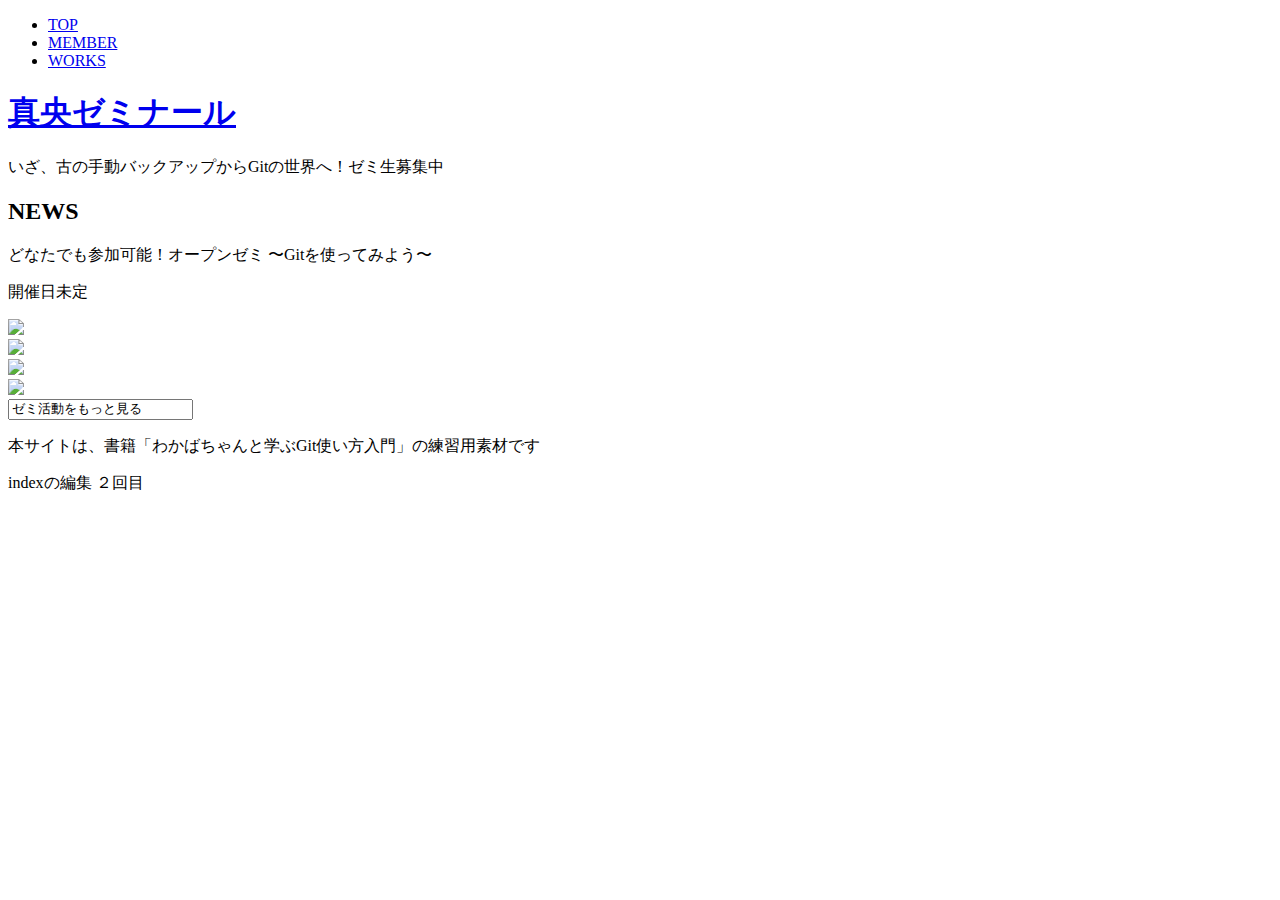
==== index.html @ f802d070 "index.htmlの編集（2回目）" ====
<!DOCTYPE html>
<html lang="ja">
<head>
  <meta charset="utf-8">
  <title>真央ゼミWebサイト|C＆R大学</title>
  <meta name="keywords" content="真央ゼミ,真央一,Git,C＆R大学">
  <meta name="description" content="C＆R大学 Web研究室 Gitの授業を担当している真央一教授のゼミです。ゼミ生募集中！">
  <link rel="stylesheet" href="css/common.css">
  <link href="https://fonts.googleapis.com/css?family=Montserrat" rel="stylesheet">
</head>

<body>
  <header>
    <nav>
      <ul>
        <li><a href="index.html">TOP</a></li>
        <li><a href="member.html">MEMBER</a></li>
        <li><a href="works.html">WORKS</a></li>
      </ul>
    </nav>
    <h1><a href="index.html">真央ゼミナール</a></h1>
    <p>いざ、古の手動バックアップからGitの世界へ！ゼミ生募集中</p>
  </header>

  <main>
    <div class="row">
      <div class="col harf">
        <h2>NEWS</h2>
        <p>どなたでも参加可能！オープンゼミ 〜Gitを使ってみよう〜</p>
        <p>開催日未定</p>
      </div>
    </div>
    <div class="row">
      <div class="col harf">
        <a href="member.html"><img src="images/nav_member.jpg"></a>
      </div>
      <div class="col harf">
        <a href="works.html"><img src="images/nav_works.jpg"></a>
      </div>
    </div>
    <div class="row">
      <div class="col harf">
        <a href="http://www.c-r.com/" target="_blank">
        <img src="images/nav_book.jpg">
        </a>
      </div>
      <div class="col harf">
        <a href="https://twitter.com/webdesignManga" target="_blank">
          <img src="images/nav_twitter.jpg">
        </a>
      </div>
    </div>
    <div class="row">
      <div class="center">
          <input class="button" onClick="window.open().location.href='https://twitter.com/webdesignManga'" value="ゼミ活動をもっと見る">
      </div>
    </div>
  </main>

  <footer>
    <p>本サイトは、書籍「わかばちゃんと学ぶGit使い方入門」の練習用素材です</p>
    <p>indexの編集 ２回目</p>
  </footer>
</body>
</html>
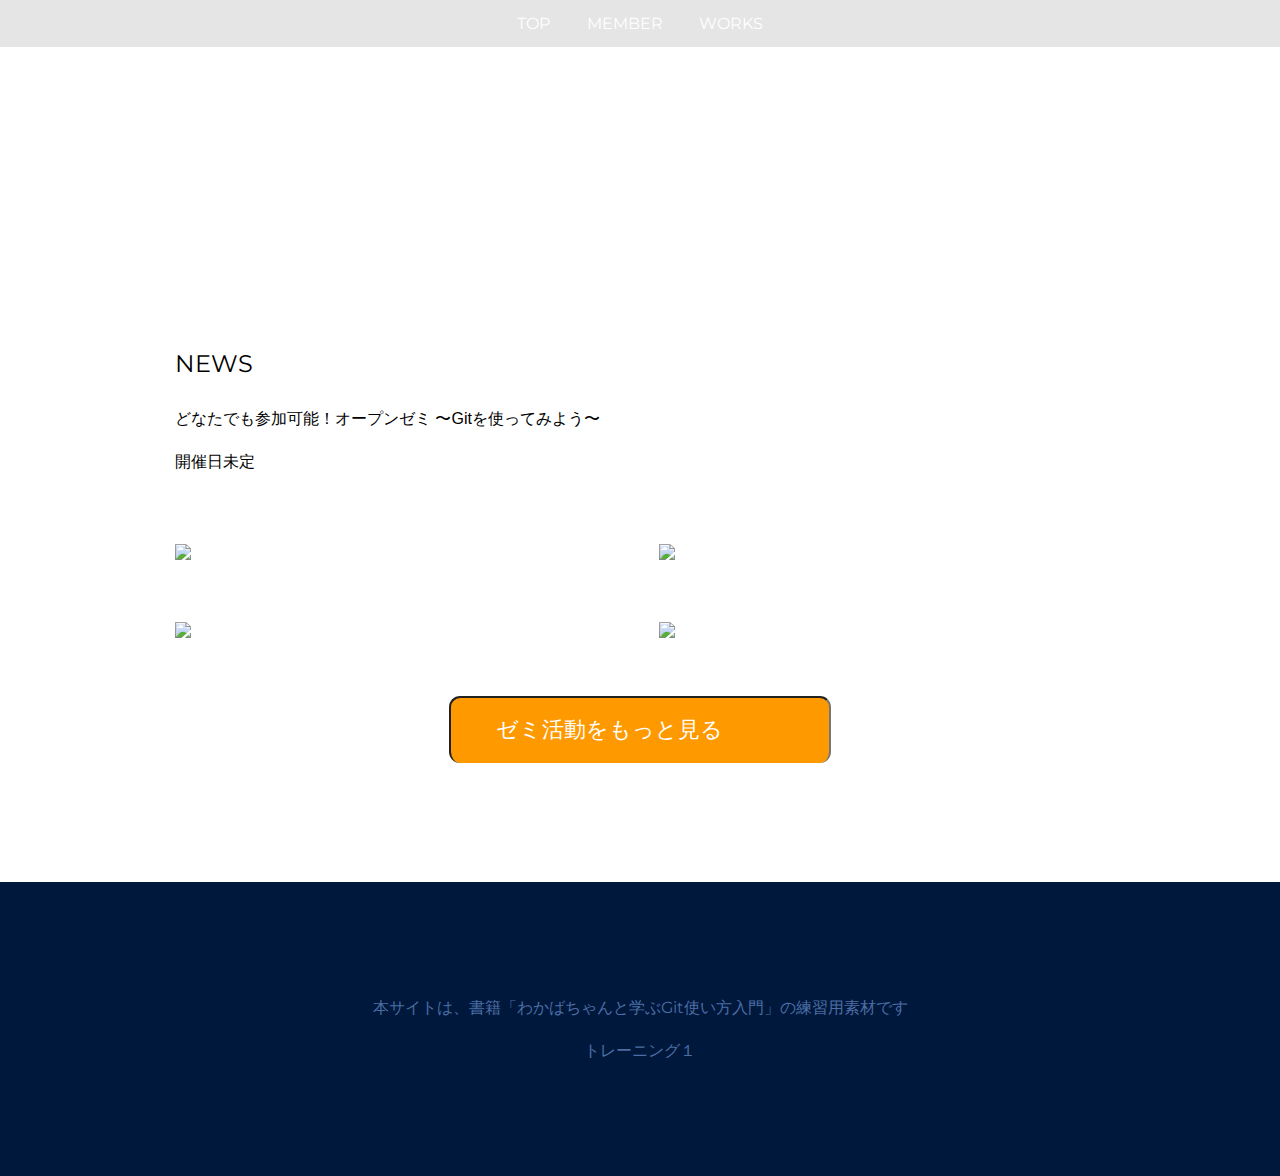
==== commit 70bb375c: "Git/GitHub Training1" ====
--- a/index.html
+++ b/index.html
@@ -59,7 +59,7 @@
 
   <footer>
     <p>本サイトは、書籍「わかばちゃんと学ぶGit使い方入門」の練習用素材です</p>
-    <p>indexの編集 ２回目</p>
+    <p>トレーニング１</p>
   </footer>
 </body>
 </html>
--- a/css/common.css
+++ b/css/common.css
@@ -0,0 +1,203 @@
+@charset "UTF-8";
+
+/* 基本の設定
+ -------------------------------------------- */
+body {
+	font-family: 'ヒラギノ角ゴ Pro W3','Hiragino Kaku Gothic Pro','メイリオ',Meiryo,'ＭＳ Ｐゴシック',sans-serif;
+	font-size: 16px;
+	line-height: 1.7;
+	margin: 0;
+	padding: 0;
+}
+
+section,article, aside, nav, header, main, footer { display: block; }
+
+h1,h2,h3,h4 {
+	font-family: "Montserrat",sans-serif;
+	font-weight: normal;
+}
+
+ul, li {
+	margin: 0;
+	padding: 0;
+	list-style: none;
+}
+
+a { text-decoration: none;}
+
+img { /* フルードイメージ対応 */
+	max-width: 100%;
+	height: auto;
+}
+
+.center { text-align: center; }
+
+/* ヘッダー
+ -------------------------------------------- */
+header {
+	width: 100%;
+	padding: 6em 0 4em;
+	background: url("../images/header.jpg") no-repeat fixed center bottom / cover ;
+	position: relative;
+	text-align: center;
+	color: #FFF;
+}
+header#itempage { 
+	padding: 4em 0 2em;
+}
+header nav {
+	background: rgba(0, 0, 0, 0.1) ;
+	padding: 10px 0; 
+	width: 100%;
+	position: absolute;
+	top:0;
+}
+header nav ul{
+	margin: auto;
+	text-align: center;
+}
+header nav ul li{
+	display: inline-block;
+}
+header nav ul li a{
+	color: #FFF;
+	font-family: "Montserrat",sans-serif;
+	font-size: 16px;
+	padding: 0 1em;
+}
+header h1 a {
+	color: #FFF;
+}
+
+/* メインエリア
+ -------------------------------------------- */
+main {
+	width: 100%;
+	max-width: 930px;
+	margin: 0 auto;
+	padding: 24px 0;
+}
+
+/* リンク文字の色設定 */
+main a { color: #2c9795; }
+main a:link,
+main a:visited { text-decoration: none; }
+main a:hover, main a:active  { text-decoration: underline; }
+
+/* フッター
+ -------------------------------------------- */
+footer {
+	background-color: #01183d;
+	color: #4c6ea4;
+	font-family: "Montserrat",sans-serif;
+	text-align:center;
+	width: 100%;
+	padding: 6em 0;
+}
+
+	
+/* カラム
+ -------------------------------------------- */
+.row {
+	max-width: 930px;
+	margin: 0 auto 50px;
+}
+.row::after { 
+	content: "";
+	clear: both;
+	display: block;
+}
+.col {
+	float: left;
+	margin-left: 4%;
+}
+.col:first-child {margin-left: 0;}
+.harf {width: 48%;}
+.quarter {width: 22%;}
+
+
+/* 表の装飾
+ -------------------------------------------- */
+table {
+	border: 1px solid #ddd;
+	border-collapse: collapse;
+	border-spacing: 0;
+	width: 100%;
+}
+table th {
+	background: #F5F5F5;
+	border: solid #ddd;
+	border-width: 0 0 1px 1px;
+	font-weight: bold;
+	line-height: 120%;
+	padding: 30px 8px;
+	text-align: center;
+	width: 20%;
+}
+table td {
+	border: 1px solid #ddd;
+	border-width: 0 0 1px 1px;
+	padding: 30px 8px;
+	text-align: left;
+	width: 80%;
+}
+
+/* フォーム・ボタンの装飾
+ -------------------------------------------- */
+form .email,
+form .comment {
+	border: 1px solid #ddd;
+	box-sizing: border-box;
+	display: block;
+	font-size: 16px;
+	margin-bottom: 16px;
+	max-width: 100%;
+	padding: 8px;
+	width: 100%;
+}
+.button {
+	background-color: #f90;
+	border-bottom: medium none;
+	border-radius: 0.5em;
+	color: #fff;
+	cursor: pointer;
+	display: inline-block;
+    font-size: 1.4em;
+	line-height: 1.7;
+	margin: 0 0 2em;
+	padding: .6em 2em;
+	position: relative;
+	text-decoration: none;
+}
+
+main a.button { color: #fff; }
+main a.button:hover,
+main a.button:active { text-decoration: none; }
+
+/* 商品ページの装飾
+ -------------------------------------------- */
+.cartarea {
+	border-top: 1px dotted #CCC;
+	text-align: center;
+}
+
+.price {
+	color: #dc3545;
+	font-size: 2em;
+}
+
+
+/* ----------------------
+ 画面の横幅が599px以下の場合に適用
+ ---------------------- */
+@media screen and (max-width: 599px) {
+	.col {
+		float: none; 
+		margin-left: 0;
+		width: auto;
+	}
+	.row {
+		padding: 0 8px;
+	}
+}
+
